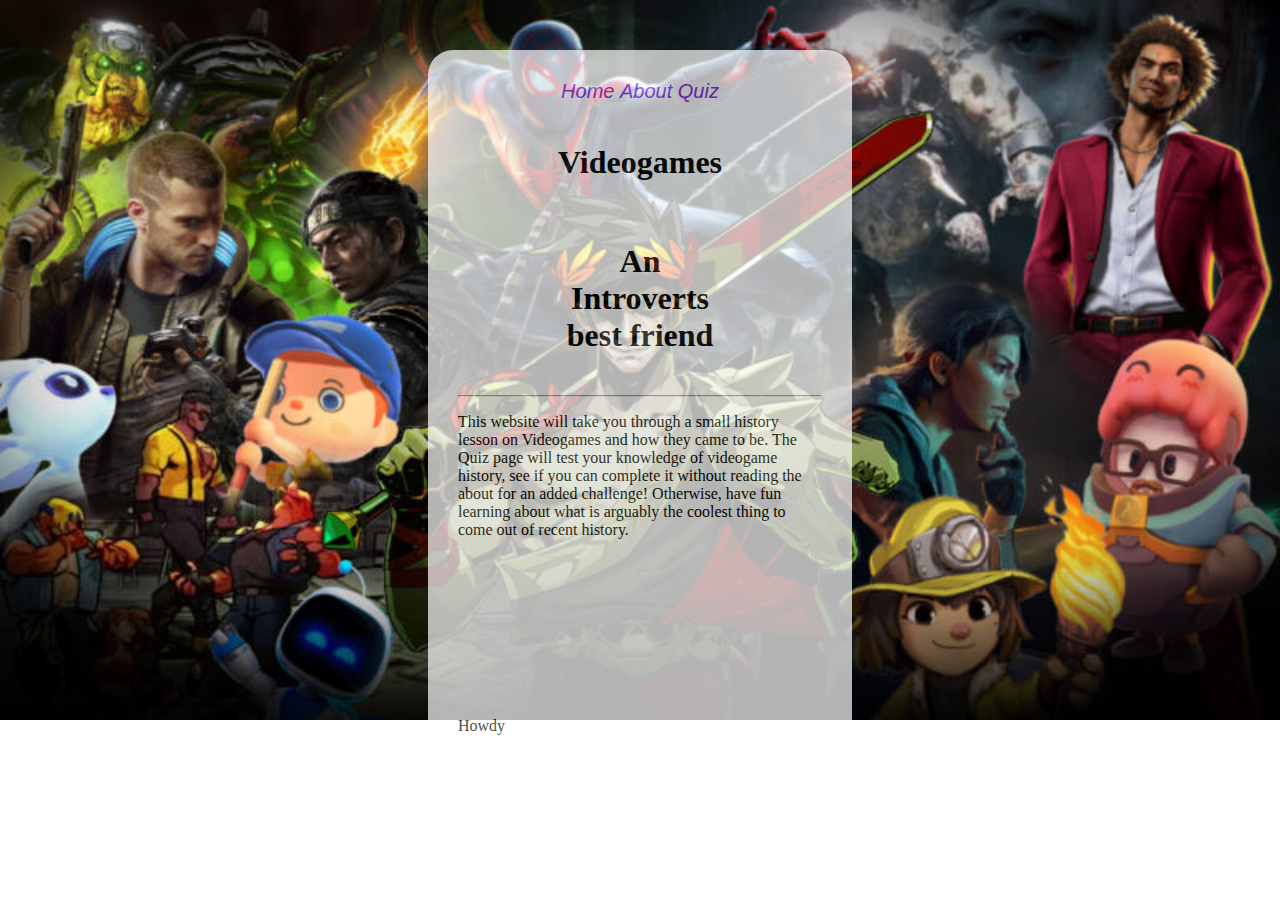
==== index.html @ a5c69528 "Add files via upload" ====
<!DOCTYPE html>
<html lang="en">
<head>
    <meta charset="UTF-8">
    <meta http-equiv="X-UA-Compatible" content="IE=edge">
    <meta name="viewport" content="width=device-width, initial-scale=1.0">
    <title>Home</title>
    <link rel="stylesheet" href="homeStyle.css">
</head>
<body>
    <header>
        <a href="">Home</a>
        <span class="Space"></span>
        <a href="abtpage.html">About</a>
        <span class="Space"></span>
        <a href="quizpage.html">Quiz</a>
        
    </header>

    <h1>Videogames</h1>
    <h1>An Introverts best friend</h1>
    <hr>
   
    
    
    <p>This website will take you through a small history lesson on Videogames and how they came to be. 
        The Quiz page will test your knowledge of videogame history, see if you can complete it without reading the about for an added challenge!
        Otherwise, have fun learning about what is arguably the coolest thing to come out of recent history.
    </p>


    <p><br><br><br><br><br><br><br><br><br>Howdy
    </p>

</body>
</html>
---- homeStyle.css ----
html{
    background: url(imgs/gameshome.jpg) no-repeat fixed;
    background-size: contain;
    padding-top: 50px;
}

body{
    background: white ;
    opacity: 0.7;
    height: max-content;
    width: min-content;
    margin: auto;
    padding: 30px;
    border-radius: 25px;
}

header{
    text-align: center;
    font-size: 20px;
    font-family: Verdana, Geneva, Tahoma, sans-serif;
}

h1{
    text-align: center;
    padding:  20px 100px;


}

#homeimg{
 opacity: 0.85 ;
 
}




A:hover{
    text-decoration: underline;
}

a{
    font-style: italic;
    text-decoration: none;
    color: blueviolet;
}
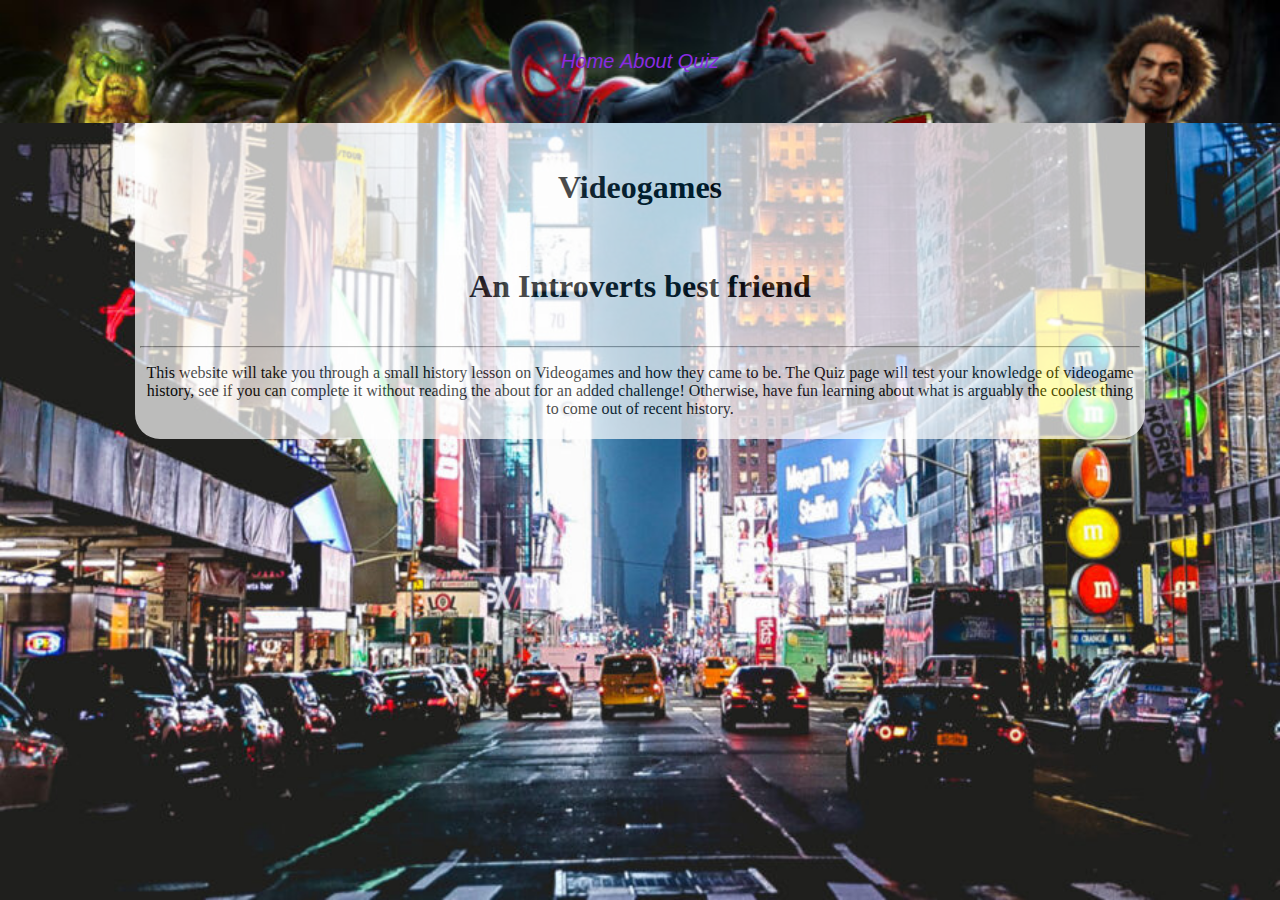
==== commit f28b0155: "Add files via upload" ====
--- a/index.html
+++ b/index.html
@@ -8,6 +8,7 @@
     <link rel="stylesheet" href="homeStyle.css">
 </head>
 <body>
+    <div id="banner">
     <header>
         <a href="">Home</a>
         <span class="Space"></span>
@@ -17,7 +18,12 @@
         
     </header>
 
+</div>
+
+<div id="bod">
     <h1>Videogames</h1>
+
+
     <h1>An Introverts best friend</h1>
     <hr>
    
@@ -26,11 +32,14 @@
     <p>This website will take you through a small history lesson on Videogames and how they came to be. 
         The Quiz page will test your knowledge of videogame history, see if you can complete it without reading the about for an added challenge!
         Otherwise, have fun learning about what is arguably the coolest thing to come out of recent history.
+    
     </p>
 
 
-    <p><br><br><br><br><br><br><br><br><br>Howdy
-    </p>
+
+
+</div>
 
 </body>
+
 </html>--- a/homeStyle.css
+++ b/homeStyle.css
@@ -1,23 +1,36 @@
 html{
-    background: url(imgs/gameshome.jpg) no-repeat fixed;
-    background-size: contain;
-    padding-top: 50px;
+    background: url(imgs/Backgrounds/homebackground.jpg) no-repeat center fixed;
+    background-size: cover;
 }
 
 body{
+    margin: 0px;
+}
+
+#banner{
+    background: url(imgs/gameshome.jpg) no-repeat;
+    padding: 50px 0px;
+    margin: 0px;
+    background-size: 100%;
+    
+}
+
+#bod{
     background: white ;
+    height: 100;
+    width: 1000px;
+    margin: auto;
+    padding: 5px;
+    border-radius: 0px 0px 25px 25px;
     opacity: 0.7;
-    height: max-content;
-    width: min-content;
-    margin: auto;
-    padding: 30px;
-    border-radius: 25px;
+    text-align: center;
 }
 
 header{
     text-align: center;
     font-size: 20px;
     font-family: Verdana, Geneva, Tahoma, sans-serif;
+    
 }
 
 h1{
